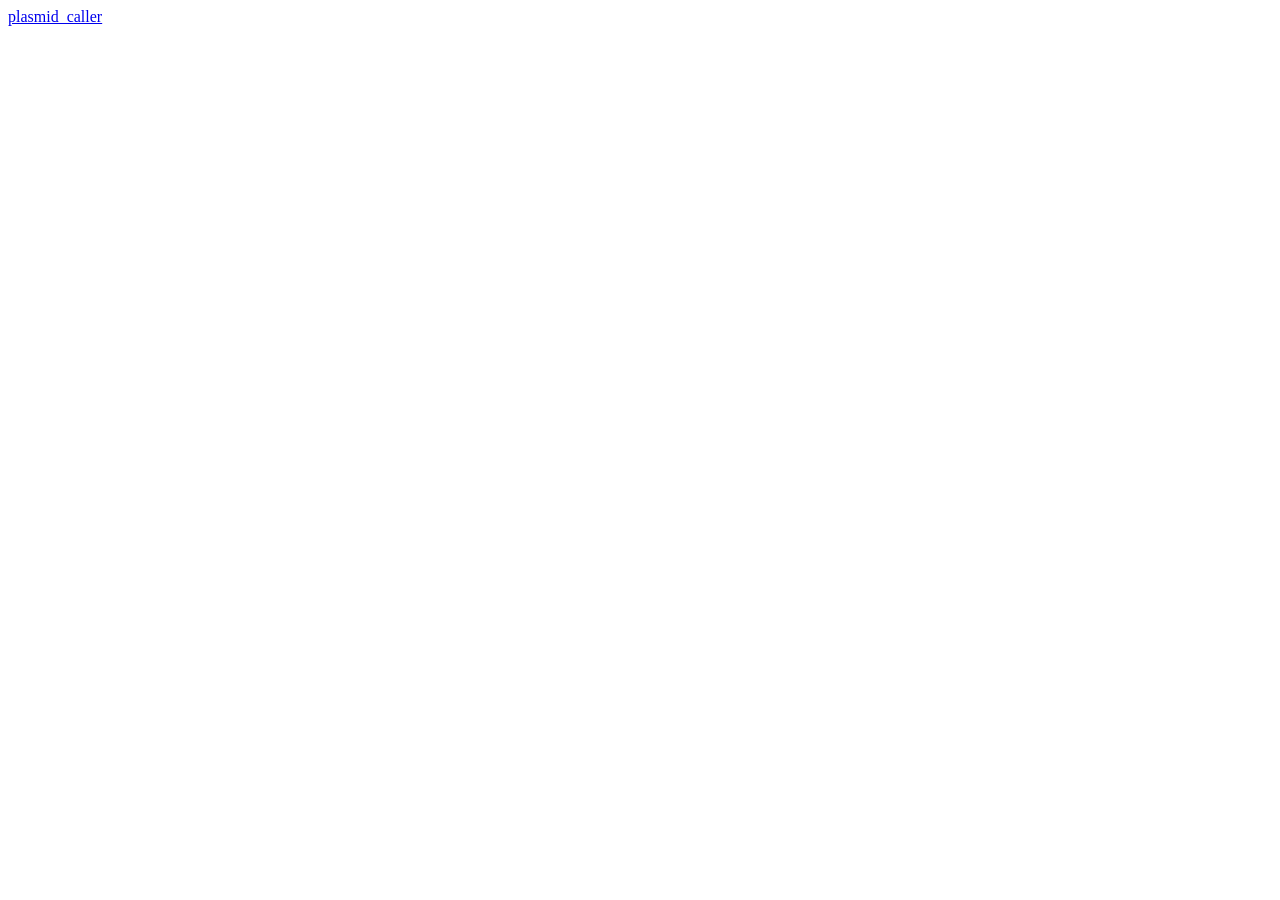
==== src/plasmid_caller/web/static/index.html @ 77a8d420 "feat: add web server for uploading assemblies and viewing results plasmid_caller serve runs each ass" ====
<!doctype html>
<html lang="en">
<head>
  <meta charset="utf-8">
  <meta name="viewport" content="width=device-width, initial-scale=1">
  <title>plasmid_caller</title>
  <link rel="stylesheet" href="/static/style.css">
</head>
<body>
  <header><a href="#/">plasmid_caller</a></header>
  <main id="view"></main>
  <script src="/static/app.js"></script>
</body>
</html>
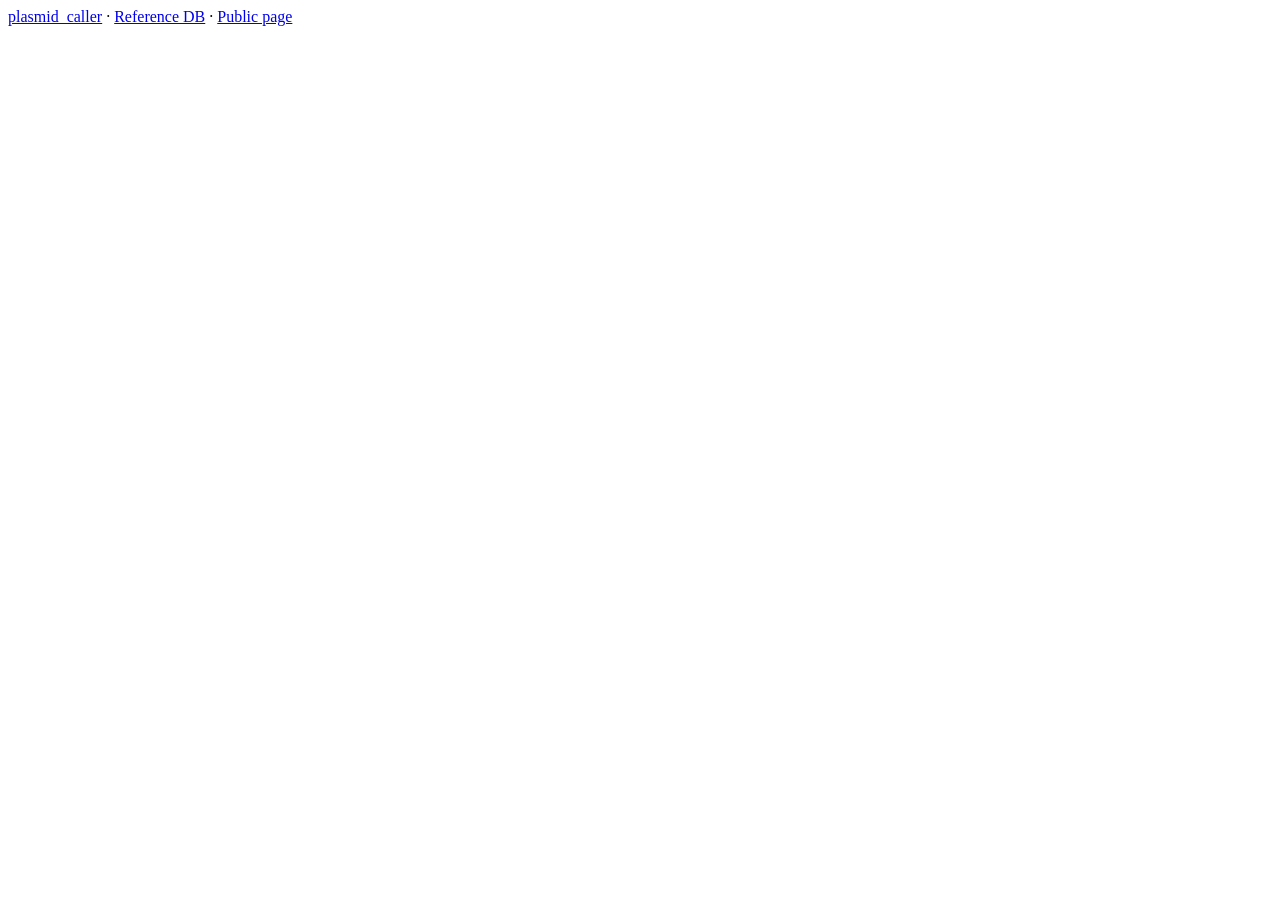
==== commit d6de86d2: "feat: reference DB browser, genome dedup, public site, and bucket storage Lets the portal be shown a" ====
--- a/src/plasmid_caller/web/static/index.html
+++ b/src/plasmid_caller/web/static/index.html
@@ -7,8 +7,9 @@
   <link rel="stylesheet" href="/static/style.css">
 </head>
 <body>
-  <header><a href="#/">plasmid_caller</a></header>
+  <header><a href="#/">plasmid_caller</a> · <a href="#/reference-db">Reference DB</a> · <a href="/public">Public page</a></header>
   <main id="view"></main>
+  <script src="/static/common.js"></script>
   <script src="/static/app.js"></script>
 </body>
 </html>
